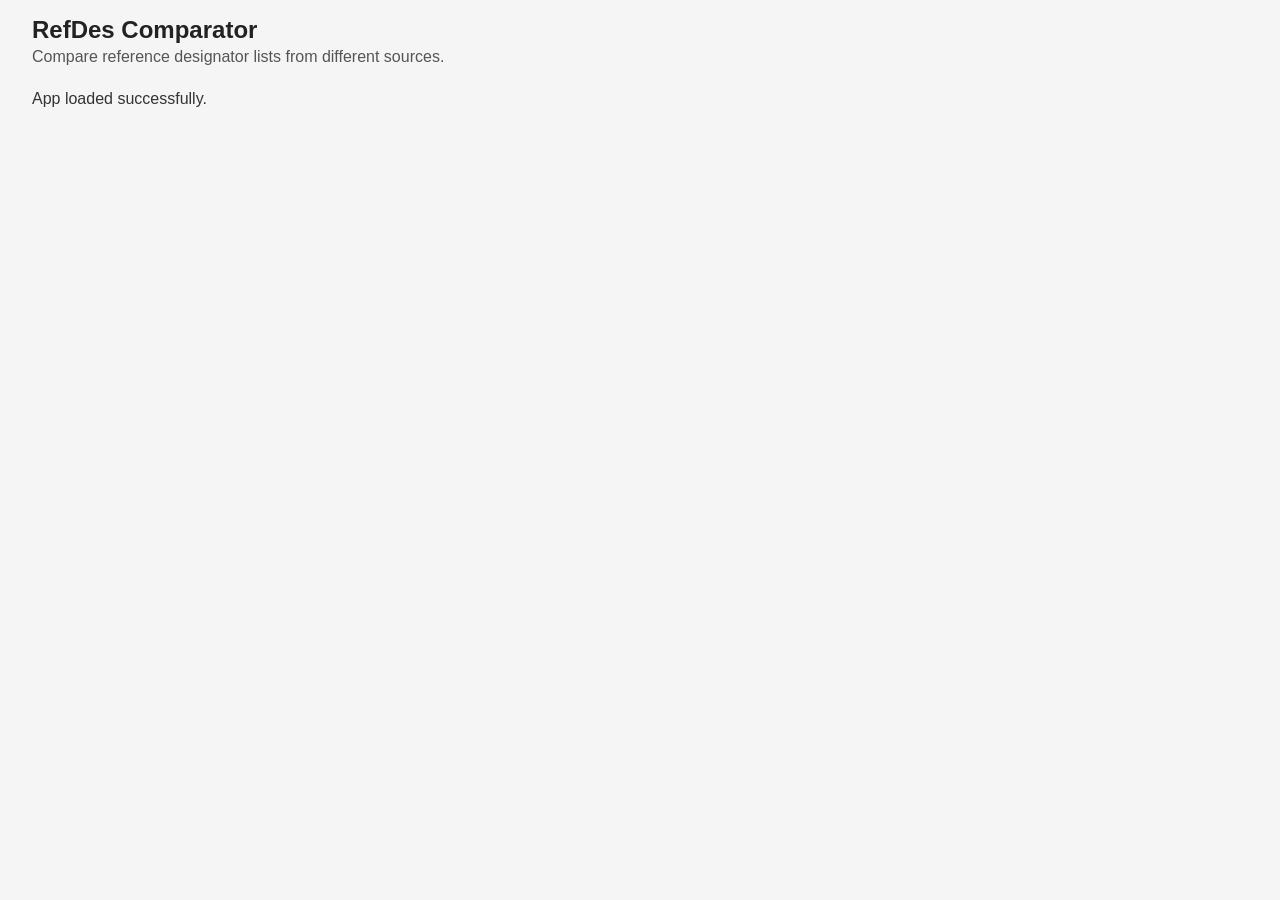
==== src/index.html @ fc573c63 "Initial commit - Boilerplate" ====
<!DOCTYPE html>
<html lang="en">
<head>
  <meta charset="UTF-8">
  <meta name="viewport" content="width=device-width, initial-scale=1.0">
  <title>RefDes Comparator</title>
  <link rel="stylesheet" href="style.css">
</head>
<body>
  <header>
    <h1>RefDes Comparator</h1>
    <p>Compare reference designator lists from different sources.</p>
  </header>

  <main>
    <p id="status">Ready.</p>
  </main>

  <script src="app.js"></script>
</body>
</html>
---- src/style.css ----
* {
  box-sizing: border-box;
  margin: 0;
  padding: 0;
}

body {
  font-family: sans-serif;
  padding: 1rem 2rem;
  background: #f5f5f5;
  color: #222;
}

header {
  margin-bottom: 1.5rem;
}

header h1 {
  font-size: 1.5rem;
}

header p {
  color: #555;
  margin-top: 0.25rem;
}

#status {
  color: #333;
}
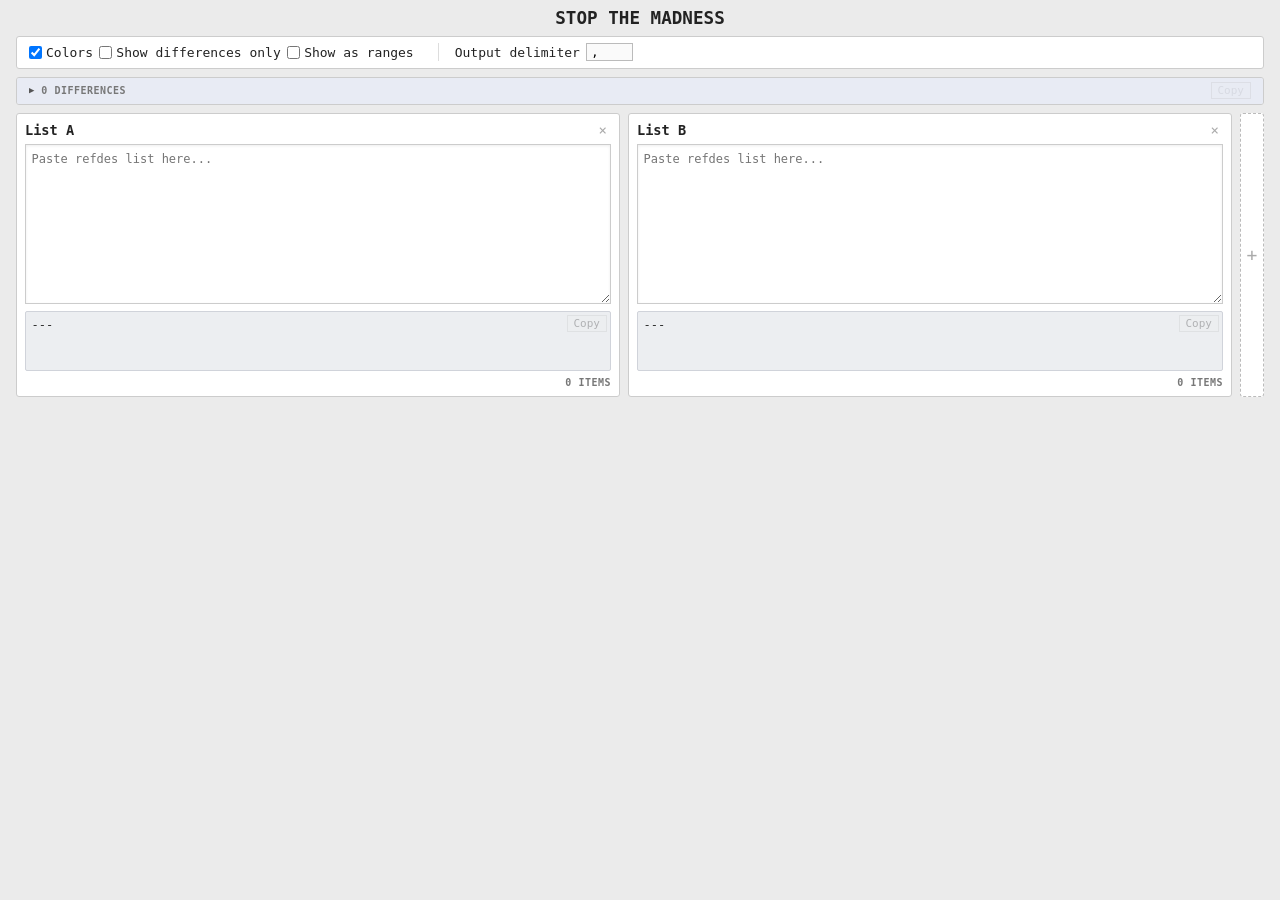
==== commit ec695a1f: "Useful state!!" ====
--- a/src/index.html
+++ b/src/index.html
@@ -3,19 +3,57 @@
 <head>
   <meta charset="UTF-8">
   <meta name="viewport" content="width=device-width, initial-scale=1.0">
-  <title>RefDes Comparator</title>
+  <title>STOP THE MADNESS</title>
   <link rel="stylesheet" href="style.css">
 </head>
 <body>
   <header>
-    <h1>RefDes Comparator</h1>
-    <p>Compare reference designator lists from different sources.</p>
+    <h1>STOP THE MADNESS</h1>
   </header>
 
-  <main>
-    <p id="status">Ready.</p>
-  </main>
+  <!-- Config bar: spans all columns -->
+  <div id="config-bar">
+    <div class="config-group">
+      <label class="checkbox-label">
+        <input type="checkbox" id="chk-highlight" checked>
+        Colors
+      </label>
+      <label class="checkbox-label">
+        <input type="checkbox" id="chk-diff-only">
+        Show differences only
+      </label>
+      <label class="checkbox-label">
+        <input type="checkbox" id="chk-range-output">
+        Show as ranges
+      </label>
+    </div>
 
+    <div class="config-group">
+      <label for="txt-delimiter">Output delimiter</label>
+      <!-- Escape sequences like \n and \t are interpreted by app.js -->
+      <input type="text" id="txt-delimiter" value=", " size="4" title="Supports \n and \t">
+    </div>
+  </div>
+
+  <!-- Diff block: header always visible, click to expand content -->
+  <div id="diff-output">
+    <div id="diff-output-header">
+      <span id="diff-toggle-arrow">▶</span>
+      <span id="diff-count" class="header-count">0 differences</span>
+      <button id="btn-copy-diff" class="btn-copy" disabled>Copy</button>
+    </div>
+    <pre id="diff-output-content" class="output-area">---</pre>
+  </div>
+
+  <!-- Panel columns + add-panel button -->
+  <div id="panel-area">
+    <div id="panel-container">
+      <!-- Panels rendered by app.js -->
+    </div>
+    <button id="btn-add-panel" title="Add panel">+</button>
+  </div>
+
+  <script src="parser.js"></script>
   <script src="app.js"></script>
 </body>
 </html>
--- a/src/style.css
+++ b/src/style.css
@@ -4,26 +4,270 @@
   padding: 0;
 }
 
+/* Form elements don't inherit font from body by default */
+input, textarea, button { font-family: inherit; }
+
+/*
+  Color palette:
+  #ebebeb   page background
+  #ffffff   panels, config bar
+  #eceef1   output areas (parsed boxes, diff content)
+  #d0d3da   output area borders
+  #ccc      general borders
+*/
+
 body {
-  font-family: sans-serif;
-  padding: 1rem 2rem;
-  background: #f5f5f5;
+  font-family: monospace;
+  font-size: 13px;
+  padding: 0.5rem 1rem;
+  background: #ebebeb;
   color: #222;
 }
 
 header {
-  margin-bottom: 1.5rem;
-}
-
-header h1 {
-  font-size: 1.5rem;
-}
-
-header p {
+  margin-bottom: 0.5rem;
+  text-align: center;
+}
+
+header h1 { font-size: 1.1rem; }
+
+/* Small uppercase label — footer count, diff header count */
+.footer-label,
+.header-count {
+  font-size: 10px;
+  font-weight: 700;
+  text-transform: uppercase;
+  letter-spacing: 0.05em;
+  color: #777;
+}
+
+/* Copy buttons: translucent until hovered */
+.btn-copy {
+  font-size: 11px;
+  padding: 1px 6px;
+  border: 1px solid #bbb;
+  opacity: 0.25;
+  transition: opacity 0.1s ease;
+}
+.btn-copy:hover    { opacity: 1; }
+.btn-copy:disabled { cursor: default; }
+
+/* Output areas: parsed boxes and diff content share the same look */
+.output-area {
+  font-size: 12px;
+  background: #eceef1;
+  border: 1px solid #d0d3da;
+  border-radius: 2px;
+  color: #333;
+  line-height: 1.4;
+  white-space: pre-wrap;
+  word-break: break-word;
+}
+
+/* -------------------------------------------------------------------------
+   Config bar
+------------------------------------------------------------------------- */
+#config-bar {
+  display: flex;
+  flex-wrap: wrap;
+  gap: 0.25rem 1.5rem;
+  align-items: center;
+  background: #fff;
+  border: 1px solid #ccc;
+  border-radius: 3px;
+  padding: 0.4rem 0.75rem;
+  margin-bottom: 0.5rem;
+}
+
+.config-group {
+  display: flex;
+  align-items: center;
+  gap: 0.4rem;
+  flex-wrap: wrap;
+}
+
+.config-group + .config-group {
+  padding-left: 1rem;
+  border-left: 1px solid #ddd;
+}
+
+.checkbox-label {
+  display: flex;
+  align-items: center;
+  gap: 0.25rem;
+  cursor: pointer;
+  user-select: none;
+}
+
+input[type="text"] {
+  font-size: 12px;
+  padding: 1px 4px;
+  border: 1px solid #bbb;
+  background: #fafafa;
+}
+
+/* -------------------------------------------------------------------------
+   Diff block
+   Header always visible; content shown only when .expanded is set.
+------------------------------------------------------------------------- */
+#diff-output {
+  border: 1px solid #ccc;
+  border-radius: 3px;
+  margin-bottom: 0.5rem;
+  overflow: hidden;
+}
+
+#diff-output-header {
+  display: flex;
+  align-items: center;
+  gap: 0.4rem;
+  padding: 0.25rem 0.75rem;
+  background: #e8ebf4;
+  border-bottom: 1px solid transparent; /* becomes visible when expanded */
+  cursor: pointer;
+  user-select: none;
+  font-size: 11px;
+  text-transform: uppercase;
+  letter-spacing: 0.05em;
   color: #555;
-  margin-top: 0.25rem;
-}
-
-#status {
-  color: #333;
-}
+}
+
+#diff-output.expanded #diff-output-header { border-bottom-color: #d0d3da; }
+#diff-output-header .btn-copy             { margin-left: auto; }
+
+#diff-toggle-arrow {
+  font-size: 9px;
+  transition: transform 0.15s ease;
+}
+
+#diff-output.expanded #diff-toggle-arrow { transform: rotate(90deg); }
+
+#diff-output-content {
+  display: none;
+  padding: 0.5rem 0.75rem;
+  max-height: 200px;
+  overflow-y: auto;
+}
+
+#diff-output.expanded #diff-output-content { display: block; }
+
+/* -------------------------------------------------------------------------
+   Panel area
+------------------------------------------------------------------------- */
+#panel-area {
+  display: flex;
+  gap: 0.5rem;
+  align-items: stretch;
+}
+
+#panel-container {
+  display: flex;
+  flex: 1;
+  gap: 0.5rem;
+  align-items: flex-start;
+}
+
+#btn-add-panel {
+  flex-shrink: 0;
+  width: 24px;
+  background: #fff;
+  border: 1px dashed #bbb;
+  border-radius: 3px;
+  color: #aaa;
+  font-size: 18px;
+  padding: 0;
+}
+
+#btn-add-panel:hover {
+  background: #ebebeb;
+  border-color: #888;
+  color: #444;
+}
+
+.panel {
+  flex: 1;
+  min-width: 240px;
+  background: #fff;
+  border: 1px solid #ccc;
+  border-radius: 3px;
+  padding: 0.5rem;
+  display: flex;
+  flex-direction: column;
+  gap: 0.4rem;
+}
+
+.panel-header {
+  display: flex;
+  align-items: center;
+  justify-content: space-between;
+}
+
+.panel-label {
+  font-size: 0.85rem;
+  font-weight: 700;
+}
+
+.btn-delete-panel {
+  font-size: 14px;
+  line-height: 1;
+  padding: 0 4px;
+  border: none;
+  background: none;
+  color: #aaa;
+}
+
+.btn-delete-panel:hover {
+  color: #c00;
+  background: none;
+}
+
+.sub-area {
+  display: flex;
+  flex-direction: column;
+  gap: 0.15rem;
+}
+
+.raw-input {
+  width: 100%;
+  height: 160px;
+  resize: vertical;
+  font-size: 12px;
+  padding: 0.35rem;
+  border: 1px solid #ccc;
+  background: #fff;
+  line-height: 1.4;
+  box-shadow: inset 0 1px 3px rgba(0, 0, 0, 0.07);
+}
+
+.parsed-output-wrapper { position: relative; }
+
+.parsed-output {
+  min-height: 60px;
+  padding: 0.35rem;
+  padding-right: 2.5rem; /* room for the copy button */
+}
+
+.btn-copy-parsed {
+  position: absolute;
+  top: 4px;
+  right: 4px;
+}
+
+.panel-footer {
+  display: flex;
+  justify-content: flex-end;
+}
+
+/* -------------------------------------------------------------------------
+   Refdes diff status spans (rendered inside .parsed-output)
+   status-all:     in every panel — no highlight, normal text
+   status-unique:  only in this panel — coral tint
+   status-partial: in some but not all panels — amber tint (3+ panel diffs)
+------------------------------------------------------------------------- */
+.refdes {
+  border-radius: 2px;
+  padding: 0 1px;
+}
+
+.status-unique  { background: #fdd; }
+.status-partial { background: #fef3c7; }
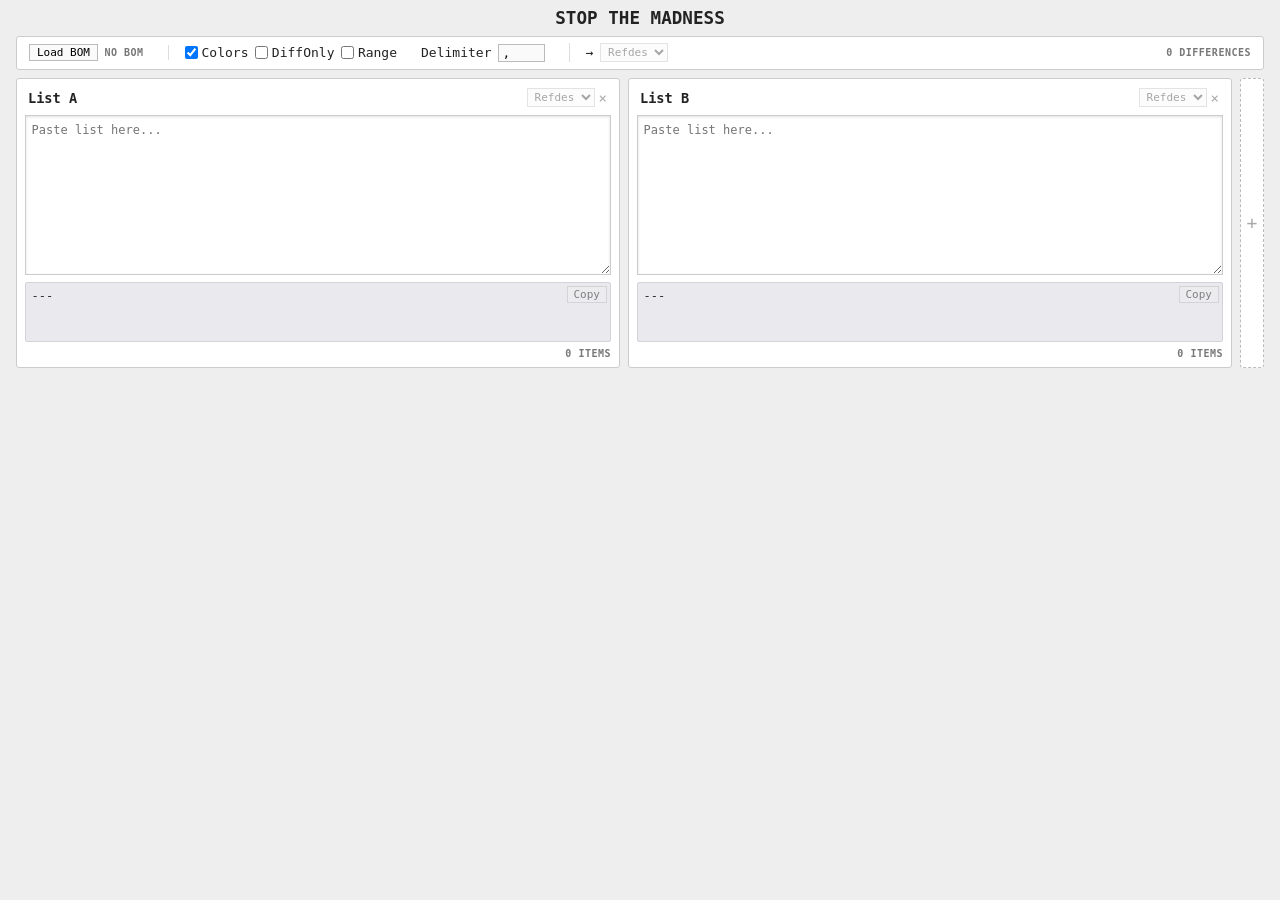
==== commit b77ce952: "Working BOM Import" ====
--- a/src/index.html
+++ b/src/index.html
@@ -3,7 +3,7 @@
 <head>
   <meta charset="UTF-8">
   <meta name="viewport" content="width=device-width, initial-scale=1.0">
-  <title>STOP THE MADNESS</title>
+  <title>Partser</title>
   <link rel="stylesheet" href="style.css">
 </head>
 <body>
@@ -14,35 +14,45 @@
   <!-- Config bar: spans all columns -->
   <div id="config-bar">
     <div class="config-group">
+      <!-- Hidden file input; triggered by btn-load-bom click -->
+      <input type="file" id="bom-file-input" accept=".xlsx" hidden>
+      <button id="btn-load-bom">Load BOM</button>
+      <span id="bom-status" class="header-count">No BOM</span>
+    </div>
+
+    <div class="config-group config-group-separator">
       <label class="checkbox-label">
         <input type="checkbox" id="chk-highlight" checked>
         Colors
       </label>
       <label class="checkbox-label">
         <input type="checkbox" id="chk-diff-only">
-        Show differences only
+        DiffOnly
       </label>
       <label class="checkbox-label">
         <input type="checkbox" id="chk-range-output">
-        Show as ranges
+        Range
       </label>
     </div>
 
     <div class="config-group">
-      <label for="txt-delimiter">Output delimiter</label>
+      <label for="txt-delimiter">Delimiter</label>
       <!-- Escape sequences like \n and \t are interpreted by app.js -->
       <input type="text" id="txt-delimiter" value=", " size="4" title="Supports \n and \t">
     </div>
-  </div>
 
-  <!-- Diff block: header always visible, click to expand content -->
-  <div id="diff-output">
-    <div id="diff-output-header">
-      <span id="diff-toggle-arrow">▶</span>
-      <span id="diff-count" class="header-count">0 differences</span>
-      <button id="btn-copy-diff" class="btn-copy" disabled>Copy</button>
+    <div class="config-group config-group-separator">
+      <label for="sel-output-type">→</label>
+      <select id="sel-output-type" title="Output type (requires BOM)" disabled>
+        <option value="refdes">Refdes</option>
+        <option value="fn">FN</option>
+        <option value="ipn">IPN</option>
+        <option value="mpn">MPN</option>
+        <option value="cpn">CPN</option>
+      </select>
     </div>
-    <pre id="diff-output-content" class="output-area">---</pre>
+
+    <span id="diff-count" class="header-count">0 differences</span>
   </div>
 
   <!-- Panel columns + add-panel button -->
@@ -50,9 +60,41 @@
     <div id="panel-container">
       <!-- Panels rendered by app.js -->
     </div>
-    <button id="btn-add-panel" title="Add panel">+</button>
+    <button id="btn-add-panel">+</button>
   </div>
 
+  <!-- Column-mapping modal — shown after a BOM file is selected -->
+  <div id="bom-modal" class="modal-overlay" hidden>
+    <div class="modal-box">
+      <div class="modal-header">
+        <span>Map BOM Columns</span>
+        <label class="modal-header-row-label">
+          Header row:
+          <input type="number" id="bom-header-row" value="1" min="1" max="999" title="Row number containing column headers">
+        </label>
+        <button id="btn-modal-close" class="btn-modal-icon">×</button>
+      </div>
+      <div class="modal-body">
+        <table id="modal-mapping-table">
+          <thead>
+            <tr>
+              <th>Column header</th>
+              <th>Role</th>
+            </tr>
+          </thead>
+          <tbody>
+            <!-- Rows injected by app.js showMappingModal() -->
+          </tbody>
+        </table>
+      </div>
+      <div class="modal-footer">
+        <button id="btn-modal-cancel">Cancel</button>
+        <button id="btn-modal-confirm" class="btn-modal-primary">Import</button>
+      </div>
+    </div>
+  </div>
+
+  <script src="lib/xlsx.full.min.js"></script>
   <script src="parser.js"></script>
   <script src="app.js"></script>
 </body>
--- a/src/style.css
+++ b/src/style.css
@@ -20,7 +20,7 @@
   font-family: monospace;
   font-size: 13px;
   padding: 0.5rem 1rem;
-  background: #ebebeb;
+  background: #eee;
   color: #222;
 }
 
@@ -31,7 +31,7 @@
 
 header h1 { font-size: 1.1rem; }
 
-/* Small uppercase label — footer count, diff header count */
+/* Small uppercase label — footer count, diff count */
 .footer-label,
 .header-count {
   font-size: 10px;
@@ -46,16 +46,16 @@
   font-size: 11px;
   padding: 1px 6px;
   border: 1px solid #bbb;
-  opacity: 0.25;
+  opacity: 0.45;
   transition: opacity 0.1s ease;
 }
 .btn-copy:hover    { opacity: 1; }
 .btn-copy:disabled { cursor: default; }
 
-/* Output areas: parsed boxes and diff content share the same look */
+/* Output areas: parsed boxes share the same look */
 .output-area {
   font-size: 12px;
-  background: #eceef1;
+  background: hsla(228, 10%, 85%, 0.5);
   border: 1px solid #d0d3da;
   border-radius: 2px;
   color: #333;
@@ -86,16 +86,10 @@
   flex-wrap: wrap;
 }
 
-.config-group + .config-group {
-  padding-left: 1rem;
-  border-left: 1px solid #ddd;
-}
-
 .checkbox-label {
   display: flex;
   align-items: center;
   gap: 0.25rem;
-  cursor: pointer;
   user-select: none;
 }
 
@@ -106,50 +100,7 @@
   background: #fafafa;
 }
 
-/* -------------------------------------------------------------------------
-   Diff block
-   Header always visible; content shown only when .expanded is set.
-------------------------------------------------------------------------- */
-#diff-output {
-  border: 1px solid #ccc;
-  border-radius: 3px;
-  margin-bottom: 0.5rem;
-  overflow: hidden;
-}
-
-#diff-output-header {
-  display: flex;
-  align-items: center;
-  gap: 0.4rem;
-  padding: 0.25rem 0.75rem;
-  background: #e8ebf4;
-  border-bottom: 1px solid transparent; /* becomes visible when expanded */
-  cursor: pointer;
-  user-select: none;
-  font-size: 11px;
-  text-transform: uppercase;
-  letter-spacing: 0.05em;
-  color: #555;
-}
-
-#diff-output.expanded #diff-output-header { border-bottom-color: #d0d3da; }
-#diff-output-header .btn-copy             { margin-left: auto; }
-
-#diff-toggle-arrow {
-  font-size: 9px;
-  transition: transform 0.15s ease;
-}
-
-#diff-output.expanded #diff-toggle-arrow { transform: rotate(90deg); }
-
-#diff-output-content {
-  display: none;
-  padding: 0.5rem 0.75rem;
-  max-height: 200px;
-  overflow-y: auto;
-}
-
-#diff-output.expanded #diff-output-content { display: block; }
+#diff-count { margin-left: auto; }
 
 /* -------------------------------------------------------------------------
    Panel area
@@ -202,9 +153,28 @@
   justify-content: space-between;
 }
 
-.panel-label {
+input.panel-label {
   font-size: 0.85rem;
   font-weight: 700;
+  flex: 1;
+  min-width: 0;
+  background: transparent;
+  border: 1px solid transparent;
+  border-radius: 2px;
+  padding: 2px 2px;
+  color: inherit;
+  margin-right: 5px;
+}
+
+input.panel-label:hover {
+  outline: none;
+  border-color: #d0d3da;
+}
+
+input.panel-label:focus {
+  outline: none;
+  border-color: #bcbfc7;
+  box-shadow: inset 0 1px 3px rgba(0, 0, 0, 0.07)
 }
 
 .btn-delete-panel {
@@ -236,7 +206,12 @@
   border: 1px solid #ccc;
   background: #fff;
   line-height: 1.4;
-  box-shadow: inset 0 1px 3px rgba(0, 0, 0, 0.07);
+  box-shadow: inset 0 1px 3px rgba(0, 0, 0, 0.12);
+}
+
+.raw-input:focus {
+  outline: none;
+  border: 1px solid #888
 }
 
 .parsed-output-wrapper { position: relative; }
@@ -259,15 +234,224 @@
 }
 
 /* -------------------------------------------------------------------------
-   Refdes diff status spans (rendered inside .parsed-output)
+   Token diff status spans (rendered inside .parsed-output)
    status-all:     in every panel — no highlight, normal text
-   status-unique:  only in this panel — coral tint
+   status-unique:  only in this panel — red tint
    status-partial: in some but not all panels — amber tint (3+ panel diffs)
 ------------------------------------------------------------------------- */
-.refdes {
+.token {
   border-radius: 2px;
   padding: 0 1px;
-}
-
-.status-unique  { background: #fdd; }
+  white-space: nowrap;
+}
+
+.status-unique  { background: #fbb; }
 .status-partial { background: #fef3c7; }
+
+/* -------------------------------------------------------------------------
+   Per-panel input type select and global output type select
+------------------------------------------------------------------------- */
+.panel-input-type,
+#sel-output-type {
+  font-size: 11px;
+  padding: 1px 3px;
+  border: 1px solid #bbb;
+  background: #fafafa;
+  font-family: inherit;
+  color: inherit;
+}
+
+.panel-input-type:disabled,
+#sel-output-type:disabled {
+  opacity: 0.4;
+}
+
+/* -------------------------------------------------------------------------
+   Error expando (panel footer)
+------------------------------------------------------------------------- */
+
+/* margin-right:auto pushes this to the left while item-count stays right */
+.footer-errors {
+  margin-right: auto;
+  font-size: 10px;
+  font-weight: 700;
+  text-transform: uppercase;
+  letter-spacing: 0.05em;
+  color: #c00;
+  cursor: pointer;
+  user-select: none;
+}
+
+/* Hide when empty so the footer layout is unchanged with no errors */
+.footer-errors:empty { display: none; }
+
+.error-detail {
+  font-size: 11px;
+  padding: 0.25rem 0.4rem;
+  background: #fff5f5;
+  border: 1px solid #fbb;
+  border-radius: 2px;
+  word-break: break-word;
+  color: #a00;
+}
+
+/* -------------------------------------------------------------------------
+   BOM config group
+------------------------------------------------------------------------- */
+
+/* Thin left border visually separates the BOM group from the toggle group */
+.config-group-separator {
+  border-left: 1px solid #ddd;
+  padding-left: 1rem;
+}
+
+#btn-load-bom {
+  font-size: 11px;
+  padding: 1px 7px;
+  border: 1px solid #bbb;
+  background: #fafafa;
+}
+
+#btn-load-bom:hover {
+  background: #ebebeb;
+  border-color: #888;
+}
+
+/* -------------------------------------------------------------------------
+   Column-mapping modal
+------------------------------------------------------------------------- */
+.modal-overlay {
+  position: fixed;
+  inset: 0;
+  background: rgba(0, 0, 0, 0.4);
+  display: flex;
+  align-items: center;
+  justify-content: center;
+  z-index: 100;
+}
+
+/* [hidden] overrides the display:flex set above */
+.modal-overlay[hidden] { display: none; }
+
+.modal-box {
+  background: #fff;
+  border: 1px solid #ccc;
+  border-radius: 3px;
+  min-width: 380px;
+  max-width: 520px;
+  max-height: 80vh;
+  display: flex;
+  flex-direction: column;
+}
+
+.modal-header {
+  display: flex;
+  align-items: center;
+  justify-content: space-between;
+  padding: 0.4rem 0.75rem;
+  border-bottom: 1px solid #ddd;
+  font-weight: 700;
+  font-size: 0.85rem;
+}
+
+.btn-modal-icon {
+  font-size: 16px;
+  line-height: 1;
+  padding: 0 4px;
+  border: none;
+  background: none;
+  color: #aaa;
+  cursor: pointer;
+}
+
+.btn-modal-icon:hover { color: #c00; }
+
+.modal-body {
+  overflow-y: auto;
+  padding: 0.5rem 0.75rem;
+  flex: 1;
+}
+
+.modal-header-row-label {
+  font-size: 11px;
+  font-weight: normal;
+  display: flex;
+  align-items: center;
+  gap: 0.3rem;
+  color: #555;
+}
+
+#bom-header-row {
+  font-size: 11px;
+  width: 3.2em;
+  padding: 1px 3px;
+  border: 1px solid #bbb;
+  background: #fafafa;
+  font-family: inherit;
+  text-align: center;
+}
+
+#modal-mapping-table {
+  width: 100%;
+  border-collapse: collapse;
+}
+
+#modal-mapping-table th {
+  font-size: 10px;
+  font-weight: 700;
+  text-transform: uppercase;
+  letter-spacing: 0.05em;
+  color: #777;
+  text-align: left;
+  padding: 0 0.4rem 0.3rem;
+}
+
+#modal-mapping-table td {
+  padding: 0.15rem 0.4rem;
+  vertical-align: middle;
+}
+
+.modal-col-header {
+  font-size: 12px;
+  color: #333;
+  white-space: nowrap;
+  max-width: 220px;
+  overflow: hidden;
+  text-overflow: ellipsis;
+}
+
+.modal-role-select {
+  font-size: 12px;
+  padding: 1px 4px;
+  border: 1px solid #bbb;
+  background: #fafafa;
+  font-family: inherit;
+}
+
+.modal-footer {
+  display: flex;
+  justify-content: flex-end;
+  gap: 0.4rem;
+  padding: 0.4rem 0.75rem;
+  border-top: 1px solid #ddd;
+}
+
+.modal-footer button {
+  font-size: 12px;
+  padding: 2px 10px;
+  border: 1px solid #bbb;
+  background: #fafafa;
+  cursor: pointer;
+  font-family: inherit;
+}
+
+.modal-footer button:hover { background: #ebebeb; }
+
+.btn-modal-primary {
+  background: #2a5 !important;
+  border-color: #1a4 !important;
+  color: #fff;
+  font-weight: 700;
+}
+
+.btn-modal-primary:hover { background: #1a4 !important; }
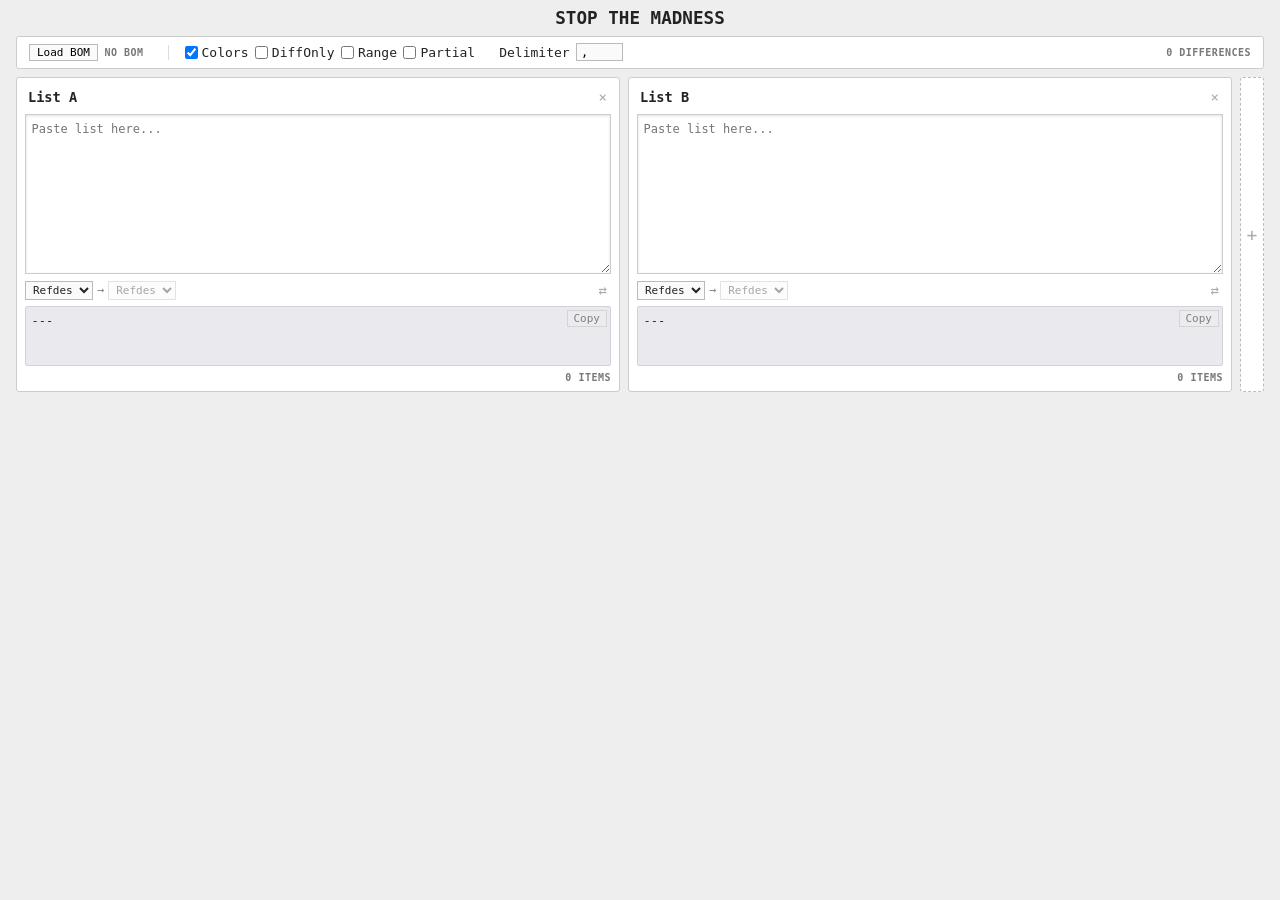
==== commit 939756e9: "Further polish" ====
--- a/src/index.html
+++ b/src/index.html
@@ -33,23 +33,16 @@
         <input type="checkbox" id="chk-range-output">
         Range
       </label>
+      <label class="checkbox-label">
+        <input type="checkbox" id="chk-partial">
+        Partial
+      </label>
     </div>
 
     <div class="config-group">
       <label for="txt-delimiter">Delimiter</label>
       <!-- Escape sequences like \n and \t are interpreted by app.js -->
       <input type="text" id="txt-delimiter" value=", " size="4" title="Supports \n and \t">
-    </div>
-
-    <div class="config-group config-group-separator">
-      <label for="sel-output-type">→</label>
-      <select id="sel-output-type" title="Output type (requires BOM)" disabled>
-        <option value="refdes">Refdes</option>
-        <option value="fn">FN</option>
-        <option value="ipn">IPN</option>
-        <option value="mpn">MPN</option>
-        <option value="cpn">CPN</option>
-      </select>
     </div>
 
     <span id="diff-count" class="header-count">0 differences</span>
--- a/src/style.css
+++ b/src/style.css
@@ -248,11 +248,20 @@
 .status-unique  { background: #fbb; }
 .status-partial { background: #fef3c7; }
 
-/* -------------------------------------------------------------------------
-   Per-panel input type select and global output type select
-------------------------------------------------------------------------- */
+/* Partially-fulfilled output token: present in BOM but not all contributors were in input */
+.partial-token  { border: 2px dotted #0004}
+
+/* -------------------------------------------------------------------------
+   Per-panel type row: [input type] → [output type]  [⇄ swap]
+------------------------------------------------------------------------- */
+.panel-type-row {
+  display: flex;
+  align-items: center;
+  gap: 0.25rem;
+}
+
 .panel-input-type,
-#sel-output-type {
+.panel-output-type {
   font-size: 11px;
   padding: 1px 3px;
   border: 1px solid #bbb;
@@ -262,9 +271,29 @@
 }
 
 .panel-input-type:disabled,
-#sel-output-type:disabled {
+.panel-output-type:disabled {
   opacity: 0.4;
 }
+
+.type-arrow {
+  color: #888;
+  font-size: 12px;
+  flex-shrink: 0;
+  user-select: none;
+}
+
+.btn-swap {
+  margin-left: auto;
+  font-size: 14px;
+  line-height: 1;
+  padding: 0 4px;
+  border: none;
+  background: none;
+  color: #aaa;
+  cursor: pointer;
+}
+
+.btn-swap:hover { color: #333; }
 
 /* -------------------------------------------------------------------------
    Error expando (panel footer)
@@ -315,6 +344,19 @@
 #btn-load-bom:hover {
   background: #ebebeb;
   border-color: #888;
+}
+
+/* Drag-over state: pulsing ring to draw attention without overlaying the page */
+#btn-load-bom.drag-active {
+  border-color: #2a8;
+  background: #eaf8f1;
+  color: #1a6;
+  animation: bom-beacon 0.65s ease-out infinite;
+}
+
+@keyframes bom-beacon {
+  0%   { box-shadow: 0 0 0 0px rgba(34, 170, 100, 0.7); }
+  100% { box-shadow: 0 0 0 10px rgba(34, 170, 100, 0); }
 }
 
 /* -------------------------------------------------------------------------
